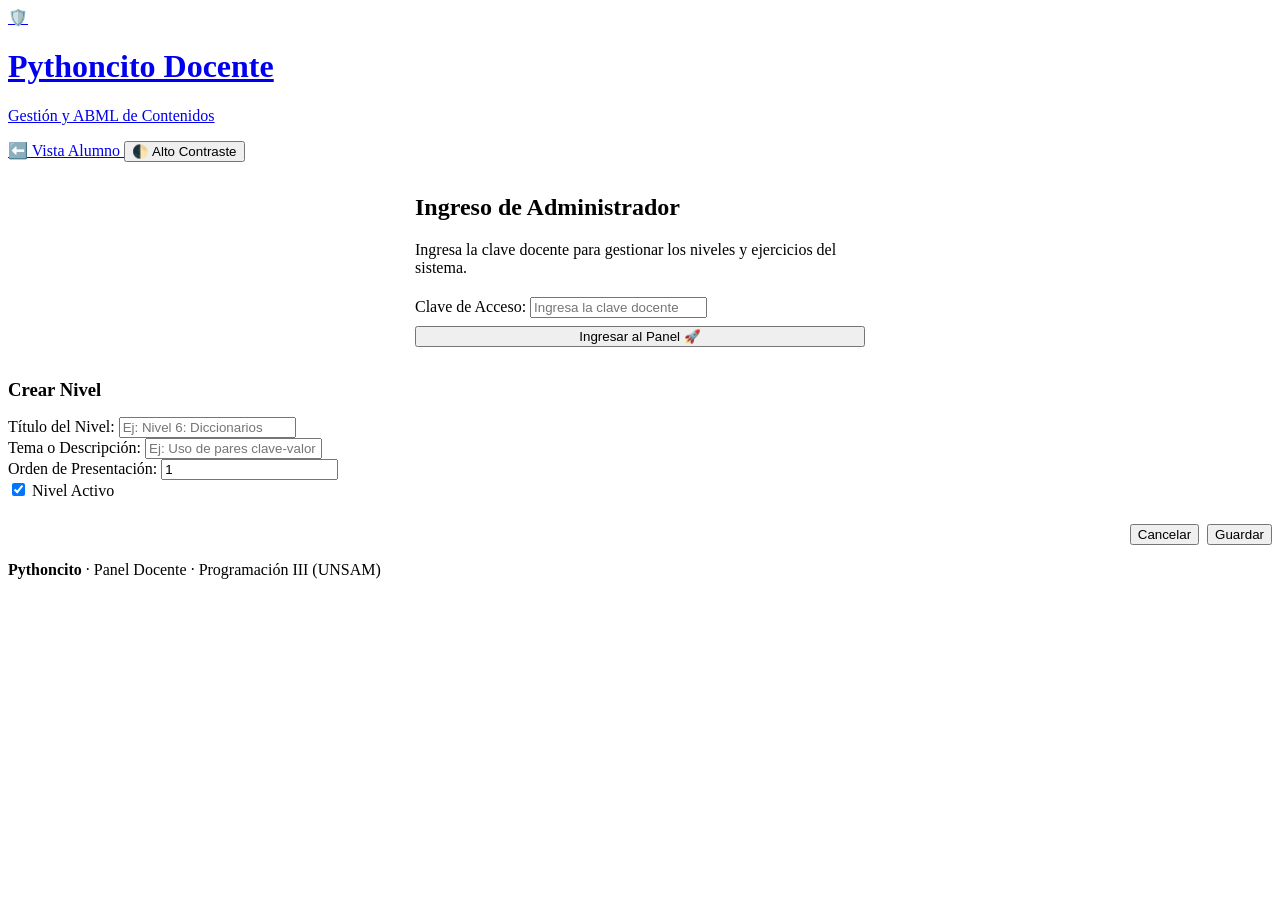
==== src/main/resources/static/admin.html @ 2bf9c7d7 "feat: implementar interfaz web accesible DUA en static con drag and drop y completar punto 7" ====
<!DOCTYPE html>
<html lang="es">
<head>
    <meta charset="UTF-8">
    <meta name="viewport" content="width=device-width, initial-scale=1.0">
    <title>Pythoncito - Panel Docente / Administrador</title>
    <link rel="stylesheet" href="/css/styles.css">
</head>
<body>
    <header class="header">
        <div class="header-container">
            <a href="/index.html" class="brand" aria-label="Volver a la vista del alumno">
                <span class="brand-icon" aria-hidden="true">🛡️</span>
                <div class="brand-text">
                    <h1>Pythoncito Docente</h1>
                    <p>Gestión y ABML de Contenidos</p>
                </div>
            </a>
            <div class="accessibility-bar">
                <a href="/index.html" class="btn-a11y">
                    ⬅️ Vista Alumno
                </a>
                <button type="button" id="toggle-contrast" class="btn-a11y">
                    🌓 Alto Contraste
                </button>
            </div>
        </div>
    </header>

    <main class="main-content">
        <section id="login-section" class="pedagogy-card" style="max-width: 450px; margin: 2rem auto;">
            <h2 class="section-title">Ingreso de Administrador</h2>
            <p style="margin-bottom: 1.25rem; color: var(--text-secondary);">
                Ingresa la clave docente para gestionar los niveles y ejercicios del sistema.
            </p>
            <form id="admin-login-form">
                <div class="form-group">
                    <label for="admin-clave">Clave de Acceso:</label>
                    <input type="password" id="admin-clave" class="form-input" required placeholder="Ingresa la clave docente">
                </div>
                <button type="submit" class="btn-primary" style="width: 100%; margin-top: 0.5rem;">
                    Ingresar al Panel 🚀
                </button>
            </form>
            <div id="login-error" style="color: var(--danger); margin-top: 1rem; display: none; font-weight: 700;"></div>
        </section>

        <section id="dashboard-section" style="display: none;">
            <div style="display: flex; justify-content: space-between; align-items: center; margin-bottom: 1.5rem; flex-wrap: wrap; gap: 1rem;">
                <h2 class="section-title" style="margin-bottom: 0;">
                    📚 Niveles Educativos Registrados
                </h2>
                <div style="display: flex; gap: 0.5rem;">
                    <button type="button" id="btn-nuevo-nivel" class="btn-primary">
                        ➕ Nuevo Nivel
                    </button>
                    <button type="button" id="btn-admin-logout" class="btn-secondary">
                        Cerrar Sesión 🚪
                    </button>
                </div>
            </div>

            <table class="admin-table">
                <thead>
                    <tr>
                        <th>ID</th>
                        <th>Orden</th>
                        <th>Título</th>
                        <th>Tema</th>
                        <th>Estado</th>
                        <th>Acciones</th>
                    </tr>
                </thead>
                <tbody id="niveles-tbody">
                    <tr>
                        <td colspan="6" style="text-align: center; padding: 2rem;">Cargando niveles...</td>
                    </tr>
                </tbody>
            </table>
        </section>

        <div class="modal-backdrop" id="modal-nivel">
            <div class="modal-content">
                <h3 id="modal-title" style="margin-bottom: 1rem;">Crear Nivel</h3>
                <form id="form-nivel">
                    <input type="hidden" id="nivel-id">
                    <div class="form-group">
                        <label for="nivel-titulo">Título del Nivel:</label>
                        <input type="text" id="nivel-titulo" class="form-input" required placeholder="Ej: Nivel 6: Diccionarios">
                    </div>
                    <div class="form-group">
                        <label for="nivel-tema">Tema o Descripción:</label>
                        <input type="text" id="nivel-tema" class="form-input" required placeholder="Ej: Uso de pares clave-valor">
                    </div>
                    <div class="form-group">
                        <label for="nivel-orden">Orden de Presentación:</label>
                        <input type="number" id="nivel-orden" class="form-input" required min="1" value="1">
                    </div>
                    <div class="form-group" style="flex-direction: row; align-items: center; gap: 0.5rem;">
                        <input type="checkbox" id="nivel-activo" checked>
                        <label for="nivel-activo" style="margin-bottom: 0;">Nivel Activo</label>
                    </div>
                    <div style="display: flex; justify-content: flex-end; gap: 0.5rem; margin-top: 1.5rem;">
                        <button type="button" id="btn-cancelar-modal" class="btn-secondary">Cancelar</button>
                        <button type="submit" class="btn-primary">Guardar</button>
                    </div>
                </form>
            </div>
        </div>
    </main>

    <footer class="footer">
        <p><strong>Pythoncito</strong> · Panel Docente · Programación III (UNSAM)</p>
    </footer>

    <script src="/js/api.js"></script>
    <script src="/js/admin.js"></script>
</body>
</html>
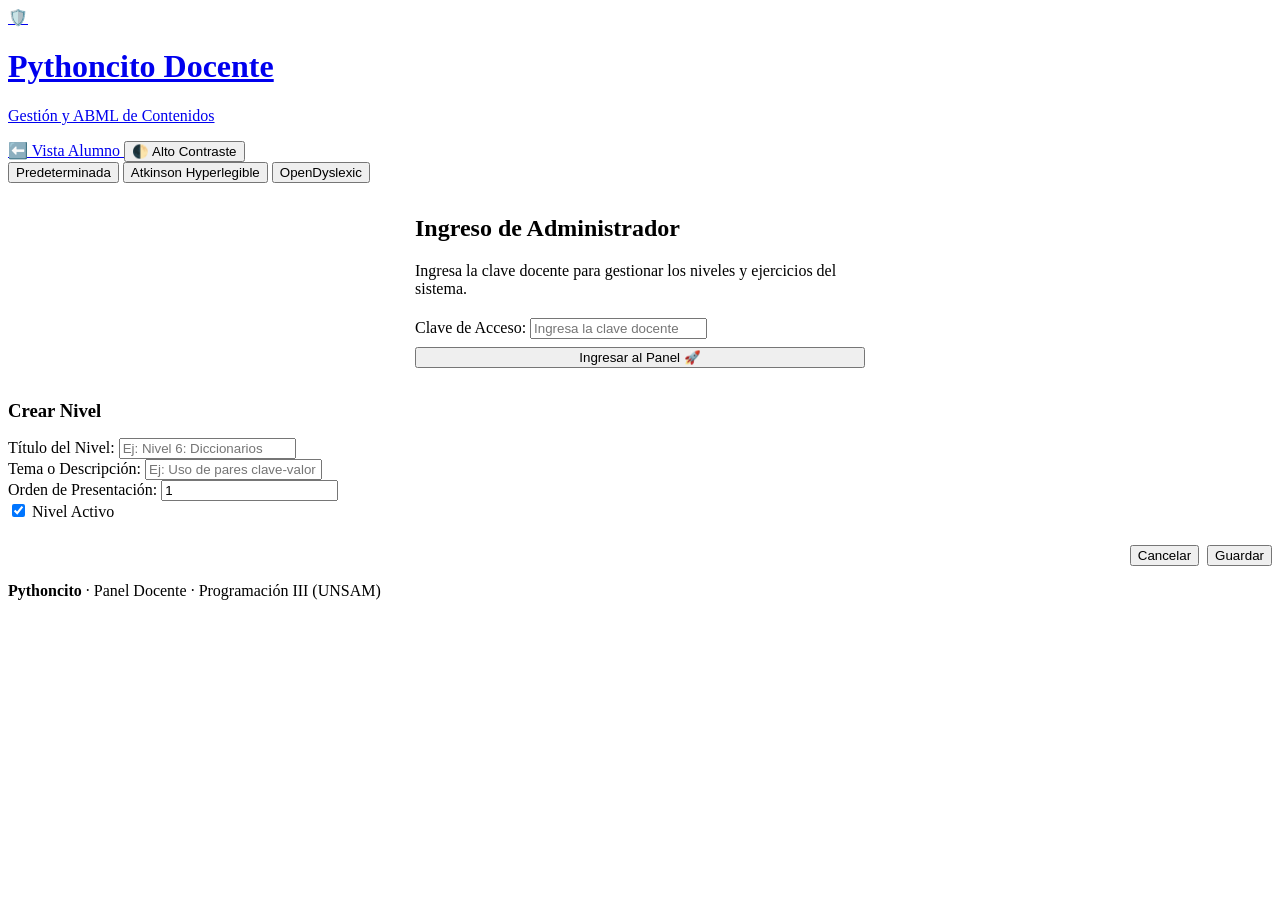
==== commit 2a16960e: "Ajustar colores y funciones en frontend" ====
--- a/src/main/resources/static/admin.html
+++ b/src/main/resources/static/admin.html
@@ -1,119 +1,216 @@
-<!DOCTYPE html>
+<!doctype html>
 <html lang="es">
-<head>
-    <meta charset="UTF-8">
-    <meta name="viewport" content="width=device-width, initial-scale=1.0">
+  <head>
+    <meta charset="UTF-8" />
+    <meta name="viewport" content="width=device-width, initial-scale=1.0" />
     <title>Pythoncito - Panel Docente / Administrador</title>
-    <link rel="stylesheet" href="/css/styles.css">
-</head>
-<body>
+    <link rel="stylesheet" href="/css/styles.css" />
+    <link rel="preconnect" href="https://fonts.googleapis.com" />
+
+    <link rel="preconnect" href="https://fonts.gstatic.com" crossorigin />
+
+    <link
+      href="https://fonts.googleapis.com/css2?family=Atkinson+Hyperlegible:wght@400;700&family=Nunito:wght@400;600;700;800&display=swap"
+      rel="stylesheet"
+    />
+  </head>
+  <body>
     <header class="header">
-        <div class="header-container">
-            <a href="/index.html" class="brand" aria-label="Volver a la vista del alumno">
-                <span class="brand-icon" aria-hidden="true">🛡️</span>
-                <div class="brand-text">
-                    <h1>Pythoncito Docente</h1>
-                    <p>Gestión y ABML de Contenidos</p>
-                </div>
-            </a>
-            <div class="accessibility-bar">
-                <a href="/index.html" class="btn-a11y">
-                    ⬅️ Vista Alumno
-                </a>
-                <button type="button" id="toggle-contrast" class="btn-a11y">
-                    🌓 Alto Contraste
-                </button>
-            </div>
-        </div>
+      <div class="header-container">
+        <a
+          href="/index.html"
+          class="brand"
+          aria-label="Volver a la vista del alumno"
+        >
+          <span class="brand-icon" aria-hidden="true">🛡️</span>
+          <div class="brand-text">
+            <h1>Pythoncito Docente</h1>
+            <p>Gestión y ABML de Contenidos</p>
+          </div>
+        </a>
+        <div class="accessibility-bar">
+          <a href="/index.html" class="btn-a11y"> ⬅️ Vista Alumno </a>
+          <button type="button" id="toggle-contrast" class="btn-a11y">
+            🌓 Alto Contraste
+          </button>
+          <div class="font-options" aria-label="Opciones de tipografía">
+            <button type="button" class="btn-a11y" data-font="default">
+              Predeterminada
+            </button>
+
+            <button type="button" class="btn-a11y" data-font="atkinson">
+              Atkinson Hyperlegible
+            </button>
+
+            <button type="button" class="btn-a11y" data-font="opendyslexic">
+              OpenDyslexic
+            </button>
+          </div>
+        </div>
+      </div>
     </header>
 
-    <main class="main-content">
-        <section id="login-section" class="pedagogy-card" style="max-width: 450px; margin: 2rem auto;">
-            <h2 class="section-title">Ingreso de Administrador</h2>
-            <p style="margin-bottom: 1.25rem; color: var(--text-secondary);">
-                Ingresa la clave docente para gestionar los niveles y ejercicios del sistema.
-            </p>
-            <form id="admin-login-form">
-                <div class="form-group">
-                    <label for="admin-clave">Clave de Acceso:</label>
-                    <input type="password" id="admin-clave" class="form-input" required placeholder="Ingresa la clave docente">
-                </div>
-                <button type="submit" class="btn-primary" style="width: 100%; margin-top: 0.5rem;">
-                    Ingresar al Panel 🚀
-                </button>
-            </form>
-            <div id="login-error" style="color: var(--danger); margin-top: 1rem; display: none; font-weight: 700;"></div>
-        </section>
-
-        <section id="dashboard-section" style="display: none;">
-            <div style="display: flex; justify-content: space-between; align-items: center; margin-bottom: 1.5rem; flex-wrap: wrap; gap: 1rem;">
-                <h2 class="section-title" style="margin-bottom: 0;">
-                    📚 Niveles Educativos Registrados
-                </h2>
-                <div style="display: flex; gap: 0.5rem;">
-                    <button type="button" id="btn-nuevo-nivel" class="btn-primary">
-                        ➕ Nuevo Nivel
-                    </button>
-                    <button type="button" id="btn-admin-logout" class="btn-secondary">
-                        Cerrar Sesión 🚪
-                    </button>
-                </div>
-            </div>
-
-            <table class="admin-table">
-                <thead>
-                    <tr>
-                        <th>ID</th>
-                        <th>Orden</th>
-                        <th>Título</th>
-                        <th>Tema</th>
-                        <th>Estado</th>
-                        <th>Acciones</th>
-                    </tr>
-                </thead>
-                <tbody id="niveles-tbody">
-                    <tr>
-                        <td colspan="6" style="text-align: center; padding: 2rem;">Cargando niveles...</td>
-                    </tr>
-                </tbody>
-            </table>
-        </section>
-
-        <div class="modal-backdrop" id="modal-nivel">
-            <div class="modal-content">
-                <h3 id="modal-title" style="margin-bottom: 1rem;">Crear Nivel</h3>
-                <form id="form-nivel">
-                    <input type="hidden" id="nivel-id">
-                    <div class="form-group">
-                        <label for="nivel-titulo">Título del Nivel:</label>
-                        <input type="text" id="nivel-titulo" class="form-input" required placeholder="Ej: Nivel 6: Diccionarios">
-                    </div>
-                    <div class="form-group">
-                        <label for="nivel-tema">Tema o Descripción:</label>
-                        <input type="text" id="nivel-tema" class="form-input" required placeholder="Ej: Uso de pares clave-valor">
-                    </div>
-                    <div class="form-group">
-                        <label for="nivel-orden">Orden de Presentación:</label>
-                        <input type="number" id="nivel-orden" class="form-input" required min="1" value="1">
-                    </div>
-                    <div class="form-group" style="flex-direction: row; align-items: center; gap: 0.5rem;">
-                        <input type="checkbox" id="nivel-activo" checked>
-                        <label for="nivel-activo" style="margin-bottom: 0;">Nivel Activo</label>
-                    </div>
-                    <div style="display: flex; justify-content: flex-end; gap: 0.5rem; margin-top: 1.5rem;">
-                        <button type="button" id="btn-cancelar-modal" class="btn-secondary">Cancelar</button>
-                        <button type="submit" class="btn-primary">Guardar</button>
-                    </div>
-                </form>
-            </div>
-        </div>
+    <main class="main-content" id="contenido-principal">
+      <section
+        id="login-section"
+        class="pedagogy-card"
+        style="max-width: 450px; margin: 2rem auto"
+      >
+        <h2 class="section-title">Ingreso de Administrador</h2>
+        <p style="margin-bottom: 1.25rem; color: var(--text-secondary)">
+          Ingresa la clave docente para gestionar los niveles y ejercicios del
+          sistema.
+        </p>
+        <form id="admin-login-form">
+          <div class="form-group">
+            <label for="admin-clave">Clave de Acceso:</label>
+            <input
+              type="password"
+              id="admin-clave"
+              class="form-input"
+              required
+              placeholder="Ingresa la clave docente"
+            />
+          </div>
+          <button
+            type="submit"
+            class="btn-primary"
+            style="width: 100%; margin-top: 0.5rem"
+          >
+            Ingresar al Panel 🚀
+          </button>
+        </form>
+        <div
+          id="login-error"
+          style="
+            color: var(--danger);
+            margin-top: 1rem;
+            display: none;
+            font-weight: 700;
+          "
+        ></div>
+      </section>
+
+      <section id="dashboard-section" style="display: none">
+        <div
+          style="
+            display: flex;
+            justify-content: space-between;
+            align-items: center;
+            margin-bottom: 1.5rem;
+            flex-wrap: wrap;
+            gap: 1rem;
+          "
+        >
+          <h2 class="section-title" style="margin-bottom: 0">
+            📚 Niveles Educativos Registrados
+          </h2>
+          <div style="display: flex; gap: 0.5rem">
+            <button type="button" id="btn-nuevo-nivel" class="btn-primary">
+              ➕ Nuevo Nivel
+            </button>
+            <button type="button" id="btn-admin-logout" class="btn-secondary">
+              Cerrar Sesión 🚪
+            </button>
+          </div>
+        </div>
+        <div class="admin-table-container">
+          <table class="admin-table">
+            <thead>
+              <tr>
+                <th>ID</th>
+                <th>Orden</th>
+                <th>Título</th>
+                <th>Tema</th>
+                <th>Estado</th>
+                <th>Acciones</th>
+              </tr>
+            </thead>
+            <tbody id="niveles-tbody">
+              <tr>
+                <td colspan="6" style="text-align: center; padding: 2rem">
+                  Cargando niveles...
+                </td>
+              </tr>
+            </tbody>
+          </table>
+        </div>
+      </section>
+
+      <div class="modal-backdrop" id="modal-nivel">
+        <div class="modal-content">
+          <h3 id="modal-title" style="margin-bottom: 1rem">Crear Nivel</h3>
+          <form id="form-nivel">
+            <input type="hidden" id="nivel-id" />
+            <div class="form-group">
+              <label for="nivel-titulo">Título del Nivel:</label>
+              <input
+                type="text"
+                id="nivel-titulo"
+                class="form-input"
+                required
+                placeholder="Ej: Nivel 6: Diccionarios"
+              />
+            </div>
+            <div class="form-group">
+              <label for="nivel-tema">Tema o Descripción:</label>
+              <input
+                type="text"
+                id="nivel-tema"
+                class="form-input"
+                required
+                placeholder="Ej: Uso de pares clave-valor"
+              />
+            </div>
+            <div class="form-group">
+              <label for="nivel-orden">Orden de Presentación:</label>
+              <input
+                type="number"
+                id="nivel-orden"
+                class="form-input"
+                required
+                min="1"
+                value="1"
+              />
+            </div>
+            <div
+              class="form-group"
+              style="flex-direction: row; align-items: center; gap: 0.5rem"
+            >
+              <input type="checkbox" id="nivel-activo" checked />
+              <label for="nivel-activo" style="margin-bottom: 0"
+                >Nivel Activo</label
+              >
+            </div>
+            <div
+              style="
+                display: flex;
+                justify-content: flex-end;
+                gap: 0.5rem;
+                margin-top: 1.5rem;
+              "
+            >
+              <button
+                type="button"
+                id="btn-cancelar-modal"
+                class="btn-secondary"
+              >
+                Cancelar
+              </button>
+              <button type="submit" class="btn-primary">Guardar</button>
+            </div>
+          </form>
+        </div>
+      </div>
     </main>
 
     <footer class="footer">
-        <p><strong>Pythoncito</strong> · Panel Docente · Programación III (UNSAM)</p>
+      <p>
+        <strong>Pythoncito</strong> · Panel Docente · Programación III (UNSAM)
+      </p>
     </footer>
 
     <script src="/js/api.js"></script>
     <script src="/js/admin.js"></script>
-</body>
+  </body>
 </html>
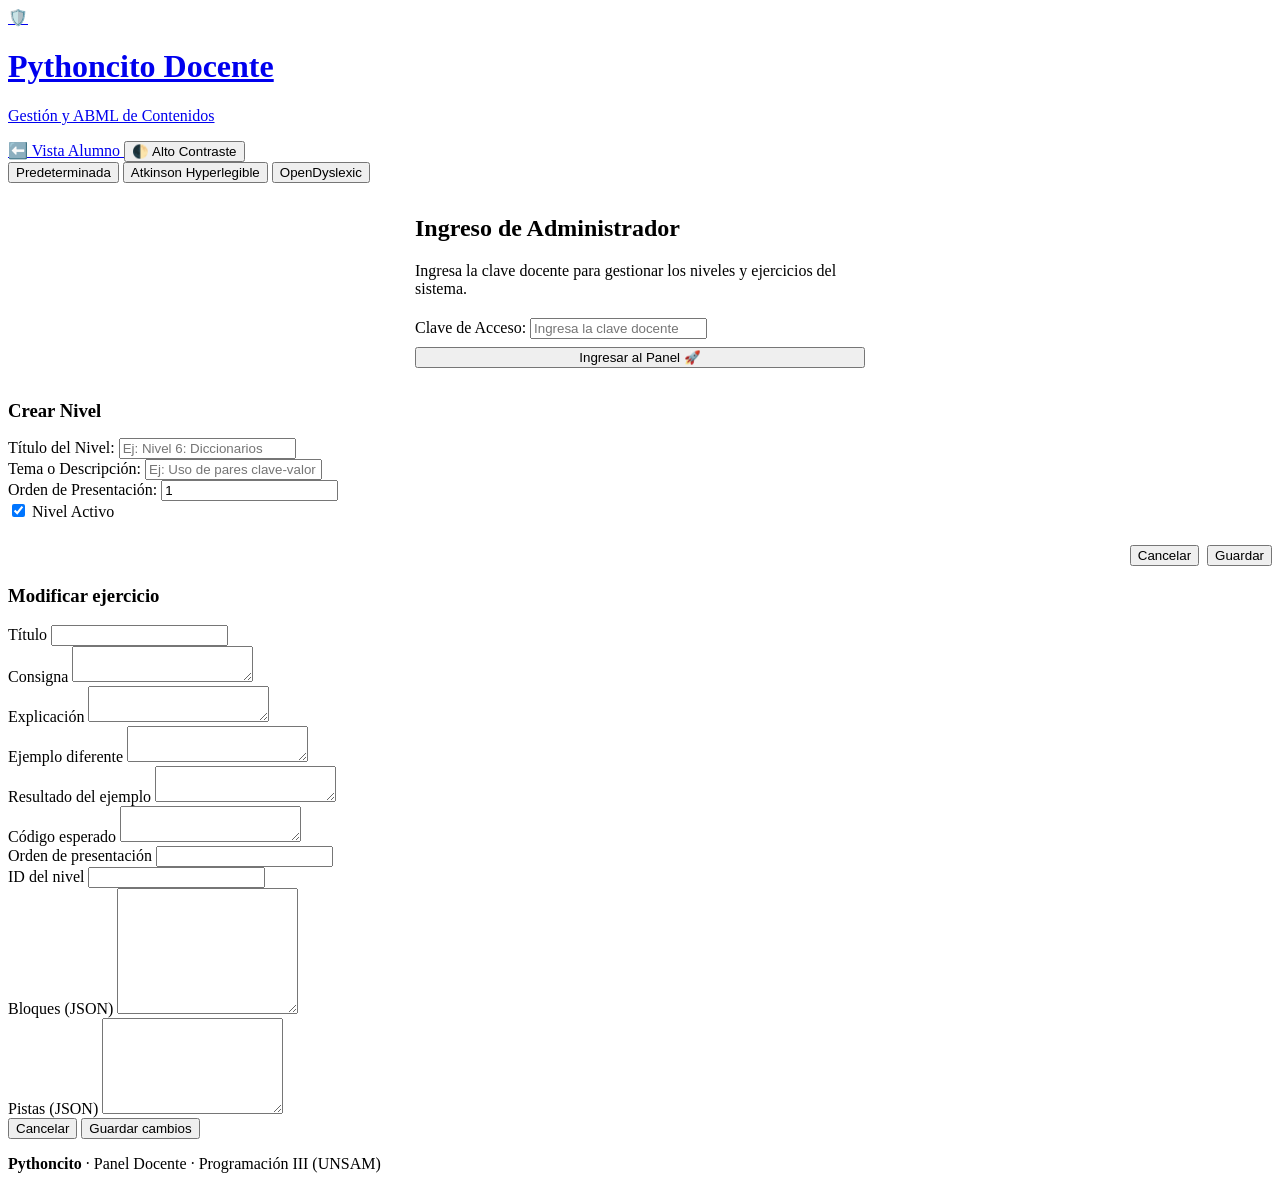
==== commit 29336a63: "Agregar gestión de ejercicios en frontend" ====
--- a/src/main/resources/static/admin.html
+++ b/src/main/resources/static/admin.html
@@ -202,6 +202,150 @@
           </form>
         </div>
       </div>
+      <section id="ejercicios-section" style="display: none">
+
+        <div class="admin-section-header">
+          <h2 class="section-title">Ejercicios del nivel</h2>
+
+          <div class="admin-section-actions">
+            <button type="button" id="btn-nuevo-ejercicio" class="btn-primary">
+              ➕ Nuevo ejercicio
+            </button>
+
+            <button type="button" id="btn-volver-niveles" class="btn-secondary">
+              Volver a niveles
+            </button>
+          </div>
+        </div>
+        <div class="admin-table-container">
+          <table class="admin-table">
+            <thead>
+              <tr>
+                <th>ID</th>
+                <th>Orden</th>
+                <th>Título</th>
+                <th>Acciones</th>
+              </tr>
+            </thead>
+
+            <tbody id="ejercicios-tbody">
+              <tr>
+                <td colspan="4">Seleccioná un nivel.</td>
+              </tr>
+            </tbody>
+          </table>
+        </div>
+      </section>
+
+      <div class="modal-backdrop" id="modal-ejercicio">
+        <div class="modal-content">
+          <h3 id="ejercicio-modal-title">Modificar ejercicio</h3>
+
+          <form id="form-ejercicio">
+            <input type="hidden" id="ejercicio-id" />
+
+            <div class="form-group">
+              <label for="ejercicio-titulo">Título</label>
+              <input id="ejercicio-titulo" class="form-input" required />
+            </div>
+
+            <div class="form-group">
+              <label for="ejercicio-consigna">Consigna</label>
+              <textarea
+                id="ejercicio-consigna"
+                class="form-input"
+                required
+              ></textarea>
+            </div>
+
+            <div class="form-group">
+              <label for="ejercicio-explicacion">Explicación</label>
+              <textarea
+                id="ejercicio-explicacion"
+                class="form-input"
+                required
+              ></textarea>
+            </div>
+
+            <div class="form-group">
+              <label for="ejercicio-ejemplo">Ejemplo diferente</label>
+              <textarea
+                id="ejercicio-ejemplo"
+                class="form-input"
+                required
+              ></textarea>
+            </div>
+
+            <div class="form-group">
+              <label for="ejercicio-resultado">Resultado del ejemplo</label>
+              <textarea
+                id="ejercicio-resultado"
+                class="form-input"
+                required
+              ></textarea>
+            </div>
+
+            <div class="form-group">
+              <label for="ejercicio-codigo">Código esperado</label>
+              <textarea
+                id="ejercicio-codigo"
+                class="form-input"
+                required
+              ></textarea>
+            </div>
+
+            <div class="form-group">
+              <label for="ejercicio-orden">Orden de presentación</label>
+              <input
+                type="number"
+                id="ejercicio-orden"
+                class="form-input"
+                min="1"
+                required
+              />
+            </div>
+
+            <div class="form-group">
+              <label for="ejercicio-nivel">ID del nivel</label>
+              <input
+                type="number"
+                id="ejercicio-nivel"
+                class="form-input"
+                min="1"
+                required
+              />
+            </div>
+
+            <div class="form-group">
+              <label for="ejercicio-bloques">Bloques (JSON)</label>
+              <textarea
+                id="ejercicio-bloques"
+                class="form-input"
+                rows="8"
+              ></textarea>
+            </div>
+
+            <div class="form-group">
+              <label for="ejercicio-pistas">Pistas (JSON)</label>
+              <textarea
+                id="ejercicio-pistas"
+                class="form-input"
+                rows="6"
+              ></textarea>
+            </div>
+
+            <button
+              type="button"
+              id="btn-cancelar-ejercicio"
+              class="btn-secondary"
+            >
+              Cancelar
+            </button>
+
+            <button type="submit" class="btn-primary">Guardar cambios</button>
+          </form>
+        </div>
+      </div>
     </main>
 
     <footer class="footer">
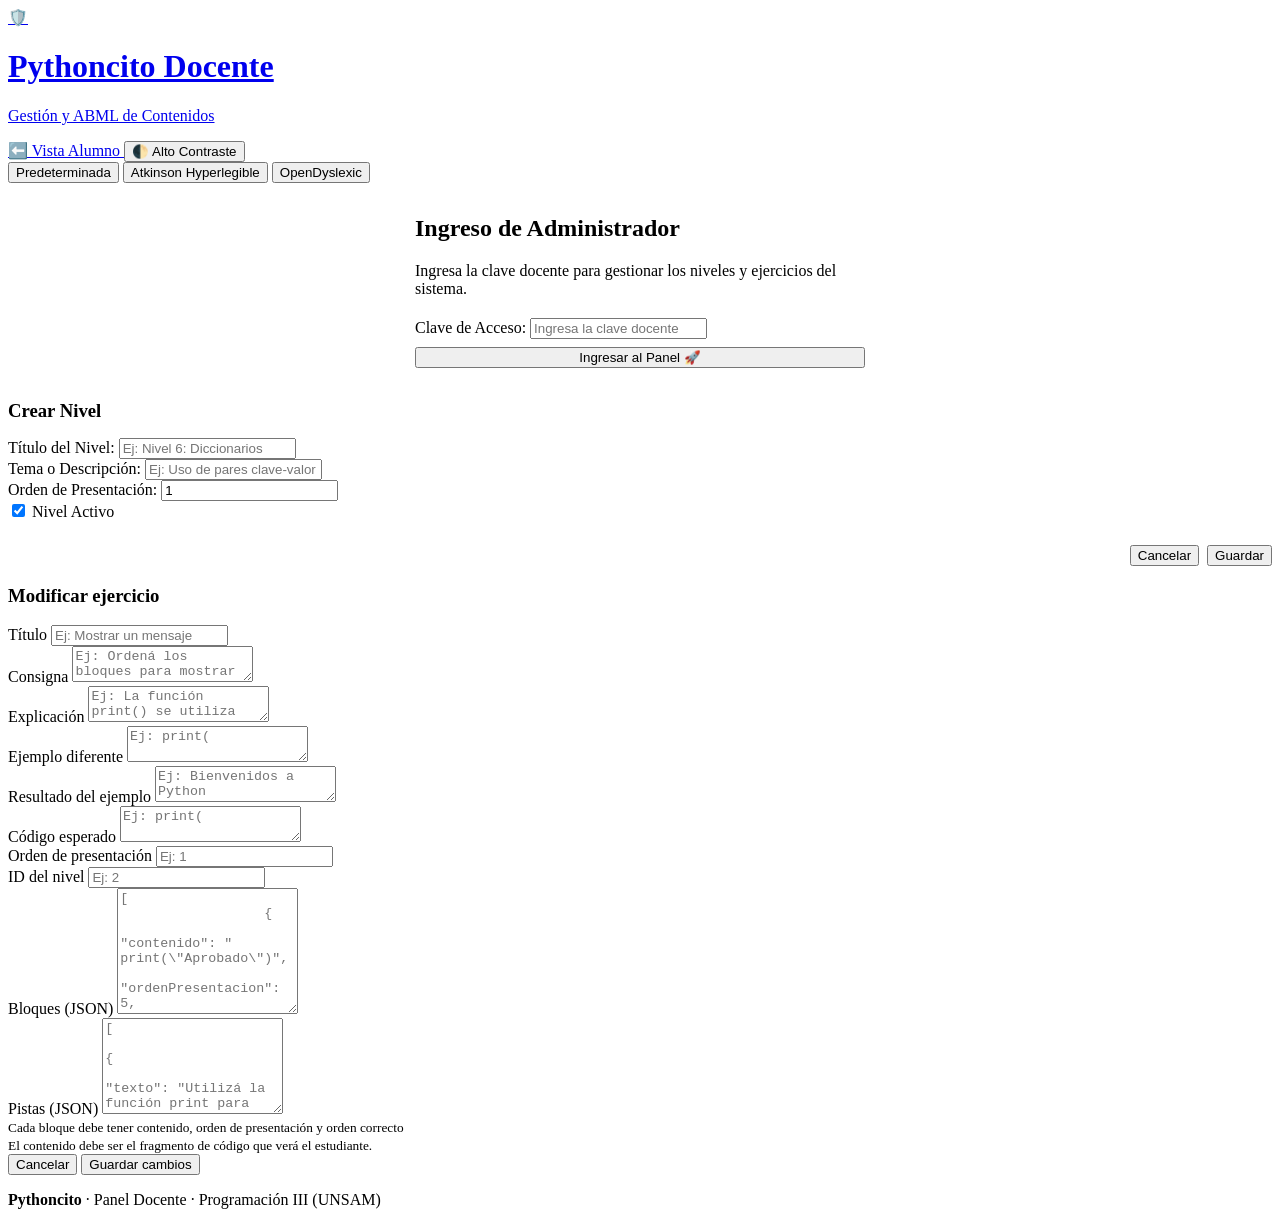
==== commit 4bb1b9af: "Agregar placeholdes para meojr legibilidad" ====
--- a/src/main/resources/static/admin.html
+++ b/src/main/resources/static/admin.html
@@ -203,7 +203,6 @@
         </div>
       </div>
       <section id="ejercicios-section" style="display: none">
-
         <div class="admin-section-header">
           <h2 class="section-title">Ejercicios del nivel</h2>
 
@@ -246,7 +245,7 @@
 
             <div class="form-group">
               <label for="ejercicio-titulo">Título</label>
-              <input id="ejercicio-titulo" class="form-input" required />
+              <input id="ejercicio-titulo" class="form-input" required placeholder="Ej: Mostrar un mensaje" />
             </div>
 
             <div class="form-group">
@@ -255,6 +254,7 @@
                 id="ejercicio-consigna"
                 class="form-input"
                 required
+                placeholder="Ej: Ordená los bloques para mostrar el mensaje "Hola mundo"."
               ></textarea>
             </div>
 
@@ -264,6 +264,7 @@
                 id="ejercicio-explicacion"
                 class="form-input"
                 required
+                placeholder="Ej: La función print() se utiliza para mostrar mensajes en la consola."
               ></textarea>
             </div>
 
@@ -273,6 +274,7 @@
                 id="ejercicio-ejemplo"
                 class="form-input"
                 required
+                placeholder="Ej: print("Bienvenidos a Python")"
               ></textarea>
             </div>
 
@@ -282,6 +284,7 @@
                 id="ejercicio-resultado"
                 class="form-input"
                 required
+                placeholder="Ej: Bienvenidos a Python"
               ></textarea>
             </div>
 
@@ -291,6 +294,7 @@
                 id="ejercicio-codigo"
                 class="form-input"
                 required
+                placeholder="Ej: print("Hola mundo")"
               ></textarea>
             </div>
 
@@ -302,6 +306,7 @@
                 class="form-input"
                 min="1"
                 required
+                placeholder="Ej: 1"
               />
             </div>
 
@@ -313,6 +318,7 @@
                 class="form-input"
                 min="1"
                 required
+                placeholder="Ej: 2"
               />
             </div>
 
@@ -322,6 +328,13 @@
                 id="ejercicio-bloques"
                 class="form-input"
                 rows="8"
+                placeholder='[
+                  {
+                    "contenido": "    print(\"Aprobado\")",
+                    "ordenPresentacion": 5,
+                    "ordenCorrecto": 3
+                  }
+                ]'
               ></textarea>
             </div>
 
@@ -331,9 +344,24 @@
                 id="ejercicio-pistas"
                 class="form-input"
                 rows="6"
-              ></textarea>
-            </div>
-
+                placeholder='[
+                        {
+                          "texto": "Utilizá la función print para mostrar un mensaje.",
+                          "orden": 1
+                        }
+                      ]'
+              ></textarea>
+            </div>
+            <small>
+              Cada bloque debe tener contenido, orden de presentación y
+              orden correcto
+            </small>
+            <br />
+            <small>
+              El contenido debe ser el fragmento de código que
+              verá el estudiante.
+            </small>
+            <br />
             <button
               type="button"
               id="btn-cancelar-ejercicio"
